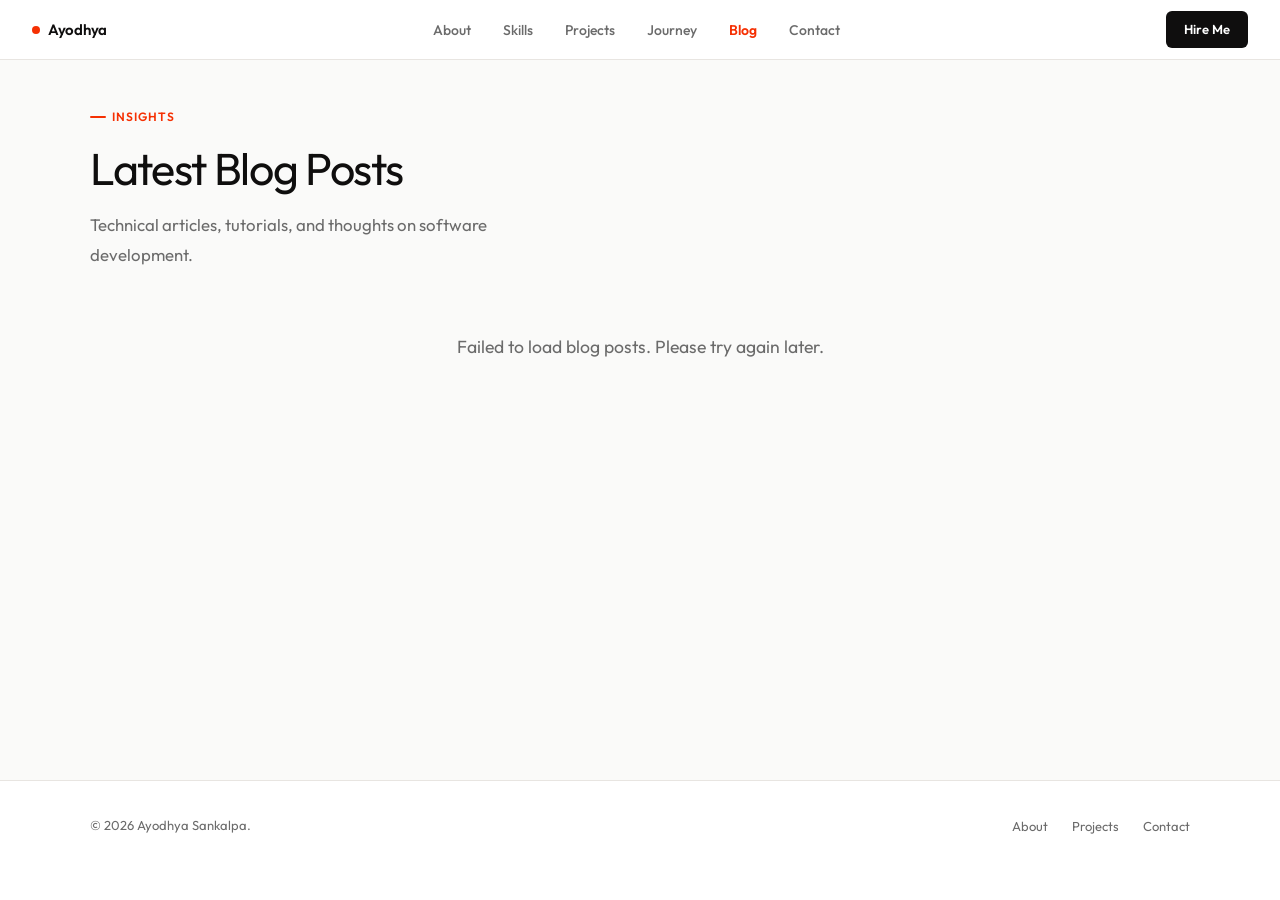
==== blog.html @ f0b68cb9 "create a blog page" ====
<!DOCTYPE html>
<html lang="en">
<head>
  <meta charset="UTF-8">
  <meta name="viewport" content="width=device-width, initial-scale=1.0">
  <title>Blog | Ayodhya Sankalpa</title>

  <link href="https://fonts.googleapis.com/css2?family=Outfit:wght@300;400;500;600;700&display=swap" rel="stylesheet"/>
  <link href='https://unpkg.com/boxicons@2.1.4/css/boxicons.min.css' rel='stylesheet'>
  <link rel="icon" type="image/png" href="img/favicon.ico">
  
  <link rel="stylesheet" href="css/style.css">
  <link rel="stylesheet" href="css/device.css">
</head>

<body>

<nav>
  <a href="index.html" class="nav-logo">
    <span class="nav-logo-dot"></span>
    Ayodhya
  </a>
  <ul class="nav-links">
    <li><a href="index.html#about">About</a></li>
    <li><a href="index.html#skills">Skills</a></li>
    <li><a href="index.html#projects">Projects</a></li>
    <li><a href="index.html#qualification">Journey</a></li>
    <li><a href="blog.html" class="active">Blog</a></li>
    <li><a href="index.html#contact">Contact</a></li>
  </ul>
  <a href="index.html#contact" class="nav-cta">Hire Me</a>
</nav>

<section id="blog">
  <div class="container">
    <div class="section-tag">Insights</div>
    <h2>Latest Blog Posts</h2>
    <p class="section-desc">Technical articles, tutorials, and thoughts on software development.</p>

    <div id="loading" class="loading">
      <i class='bx bx-loader-alt bx-spin'></i>
      <p>Loading posts...</p>
    </div>

    <div class="blog-container" id="blog-posts"></div>
  </div>
</section>

<footer>
  <div class="footer-inner">
    <span class="footer-copy">© <script>document.write(new Date().getFullYear())</script> Ayodhya Sankalpa.</span>
    <ul class="footer-links">
      <li><a href="index.html#about">About</a></li>
      <li><a href="index.html#projects">Projects</a></li>
      <li><a href="index.html#contact">Contact</a></li>
    </ul>
  </div>
</footer>

<!-- Mobile Navigation -->
<nav class="mobile-nav">
  <ul class="mobile-nav-list">
    <li class="mobile-nav-item">
      <a href="index.html#about" class="mobile-nav-link">
        <i class='bx bx-user'></i>
        <span>About</span>
      </a>
    </li>
    <li class="mobile-nav-item">
      <a href="index.html#skills" class="mobile-nav-link">
        <i class='bx bx-code-alt'></i>
        <span>Skills</span>
      </a>
    </li>
    <li class="mobile-nav-item">
      <a href="index.html#projects" class="mobile-nav-link">
            <i class='bx bx-grid-alt'></i>
        <span>Projects</span>
      </a>
    </li>
    <li class="mobile-nav-item">
      <a href="blog.html" class="mobile-nav-link active">
        <i class='bx bx-news'></i>
        <span>Blog</span>
      </a>
    </li>
    <li class="mobile-nav-item">
      <a href="index.html#qualification" class="mobile-nav-link">
        <i class='bx bx-award'></i>
        <span>Journey</span>
      </a>
    </li>
    <li class="mobile-nav-item">
      <a href="index.html#contact" class="mobile-nav-link">
        <i class='bx bx-envelope'></i>
        <span>Contact</span>
      </a>
    </li>

    <div class="mobile-nav-indicator"></div>
  </ul>
</nav>

<script>
async function loadBlogPosts() {
  try {
    const response = await fetch(
      'https://api.allorigins.win/raw?url=https://ayodhyatechblog.blogspot.com/feeds/posts/default?alt=json'
    );
    const data = await response.json();
    const posts = data.feed.entry;
    const container = document.getElementById('blog-posts');
    document.getElementById('loading').style.display = 'none';

    posts.forEach((post, index) => {
      const title = post.title.$t;
      const published = new Date(post.published.$t).toLocaleDateString('en-US', {
        year: 'numeric',
        month: 'long',
        day: 'numeric'
      });
      const link = post.link.find(l => l.rel === 'alternate').href;
      
      // Get thumbnail and increase resolution
      let thumbUrl = post.media$thumbnail ? post.media$thumbnail.url : '';
      if (thumbUrl) {
        // Replace Blogger's small thumbnail size with a larger one (e.g., s400)
        thumbUrl = thumbUrl.replace(/\/s\d+[^/]*\//, '/s400/');
      }

      const card = document.createElement('div');
      card.className = 'blog-card fade-up';
      card.innerHTML = `
        ${thumbUrl ? `<img src="${thumbUrl}" alt="${title}" class="blog-thumb" loading="lazy">` : ''}
        <div class="blog-date">
          <i class='bx bx-calendar'></i>
          ${published}
        </div>
        <h3 class="blog-title">${title}</h3>
        <a href="${link}" target="_blank" class="blog-link">
          Read Article <i class='bx bx-right-arrow-alt'></i>
        </a>
      `;
      container.appendChild(card);

      
      // Observe the new card for fade-up animation
      if (window.observer) {
        window.observer.observe(card);
      } else {
        // Fallback if observer is not yet ready
        setTimeout(() => {
          if (window.observer) window.observer.observe(card);
          else card.classList.add('visible');
        }, 100);
      }
    });
  } catch(error){
    document.getElementById('loading').innerHTML = '<p>Failed to load blog posts. Please try again later.</p>';
    console.error(error);
  }
}
loadBlogPosts();
</script>

<script src="js/main.js" defer></script>
</body>
</html>
---- css/style.css ----
*,
*::before,
*::after {
  box-sizing: border-box;
  margin: 0;
  padding: 0;
}

:root {
  --red: #f53003;
  --red-light: #fff1ef;
  --black: #0f0e0e;
  --muted: #6b6b6b;
  --border: #e8e5e1;
  --bg: #ffffff;
  --surface: #fafaf9;
  --font: 'Outfit', sans-serif;
}

html {
  scroll-behavior: smooth;
  scrollbar-width: thin;
  scrollbar-color: var(--black) var(--surface);
}

body {
  font-family: var(--font);
  background: var(--bg);
  color: var(--black);
  font-size: 16px;
  line-height: 1.6;
  -webkit-font-smoothing: antialiased;
}

/* Custom Scrollbar for WebKit (Chrome, Safari, Edge) */
::-webkit-scrollbar {
  width: 6px;
  height: 6px;
}

::-webkit-scrollbar-track {
  background: var(--surface);
}

::-webkit-scrollbar-thumb {
  background: var(--red);
  border-radius: 10px;
}

.text-center {
  text-align: center;
}

nav {
  position: fixed;
  top: 0;
  left: 0;
  right: 0;
  z-index: 100;
  background: rgba(255, 255, 255, 0.92);
  backdrop-filter: blur(12px);
  border-bottom: 1px solid var(--border);
  padding: 0 2rem;
  height: 60px;
  display: flex;
  align-items: center;
  justify-content: space-between;
}

.nav-logo {
  font-size: 15px;
  font-weight: 600;
  letter-spacing: -0.02em;
  text-decoration: none;
  color: var(--black);
  display: flex;
  align-items: center;
  gap: 8px;
}

.nav-logo-dot {
  width: 8px;
  height: 8px;
  border-radius: 50%;
  background: var(--red);
  animation: pulse 2s infinite;
}

.mobile-nav {
  display: none;
}

@keyframes pulse {

  0%,
  100% {
    opacity: 1;
    transform: scale(1);
  }

  50% {
    opacity: 0.6;
    transform: scale(0.85);
  }
}

.nav-links {
  display: flex;
  gap: 2rem;
  list-style: none;
}

.nav-links a {
  font-size: 14px;
  font-weight: 500;
  color: var(--muted);
  text-decoration: none;
  transition: color 0.2s;
}

.nav-links a:hover,
.nav-links a.active {
  color: var(--black);
}

.nav-links a.active {
  color: var(--red);
  font-weight: 600;
}

.nav-cta {
  font-size: 13px;
  font-weight: 600;
  background: var(--black);
  color: #fff;
  padding: 8px 18px;
  border-radius: 6px;
  text-decoration: none;
  transition: background 0.2s;
}

.nav-cta:hover {
  background: var(--red);
}

/* Hero New Styles */
.hero-new {
  min-height: 100vh;
  display: flex;
  align-items: center;
  justify-content: center;
  padding: 100px 2rem;
  position: relative;
  overflow: hidden;
}

.hero-container {
  max-width: 1200px;
  width: 100%;
  margin: 0 auto;
  display: grid;
  grid-template-columns: 80px 1fr 1fr;
  align-items: center;
  gap: 40px;
}

.hero-socials {
  display: flex;
  flex-direction: column;
  gap: 24px;
}

.hero-socials a {
  font-size: 22px;
  color: var(--black);
  transition: transform 0.3s, color 0.3s;
  text-decoration: none;
}

.hero-socials a:hover {
  color: var(--red);
  transform: translateX(5px);
}

.hero-content {
  padding-left: 20px;
}

.hero-text h1 {
  font-size: clamp(3rem, 6vw, 4.5rem);
  font-weight: 700;
  margin-bottom: 0.5rem;
  letter-spacing: -0.03em;
}

.hero-subtitle-wrap {
  display: flex;
  align-items: center;
  gap: 15px;
  margin-bottom: 1.5rem;
}

.hero-subtitle-wrap .line {
  width: 80px;
  height: 1px;
  background: var(--muted);
  opacity: 0.5;
}

.hero-subtitle {
  font-size: 1.1rem;
  font-weight: 500;
  color: var(--muted);
}

.hero-description {
  font-size: 1.1rem;
  color: var(--muted);
  max-width: 440px;
  line-height: 1.6;
  margin-bottom: 2.5rem;
}

.btn-say-hello {
  display: inline-flex;
  align-items: center;
  gap: 12px;
  background: #333333;
  color: #fff;
  padding: 16px 32px;
  border-radius: 14px;
  font-weight: 600;
  text-decoration: none;
  transition: background 0.3s, transform 0.2s;
}

.btn-say-hello:hover {
  background: var(--red);
  transform: translateY(-2px);
}

.btn-say-hello i {
  font-size: 20px;
}

.hero-image-box {
  display: flex;
  justify-content: center;
  position: relative;
}

.blob-mask {
  width: 100%;
  max-width: 450px;
  aspect-ratio: 1;
  background: #f0f0f0;
  border-radius: 60% 40% 30% 70% / 60% 30% 70% 40%;
  overflow: hidden;
  position: relative;
  box-shadow: 20px 20px 60px rgba(0, 0, 0, 0.05);
  animation: blobAnimate 8s infinite alternate ease-in-out;
}

@keyframes blobAnimate {
  0% {
    border-radius: 60% 40% 30% 70% / 60% 30% 70% 40%;
  }

  100% {
    border-radius: 40% 60% 70% 30% / 30% 70% 40% 60%;
  }
}

.blob-mask img {
  width: 100%;
  height: 100%;
  object-fit: cover;
  filter: grayscale(1);
  transition: filter 0.5s ease;
}

.blob-mask:hover img {
  filter: grayscale(0);
}


/* Scroll Down Indicator */
.scroll-down {
  position: absolute;
  bottom: 30px;
  left: 50%;
  transform: translateX(-50%);
  display: flex;
  align-items: center;
  gap: 15px;
  color: var(--muted);
  font-size: 14px;
  font-weight: 500;
}

.mouse {
  width: 25px;
  height: 40px;
  border: 2px solid var(--muted);
  border-radius: 20px;
  display: flex;
  justify-content: center;
  padding-top: 8px;
}

.wheel {
  width: 4px;
  height: 8px;
  background: var(--muted);
  border-radius: 2px;
  animation: scrollWheel 2s infinite ease-in-out;
}

@keyframes scrollWheel {
  0% {
    transform: translateY(0);
    opacity: 0;
  }

  30% {
    opacity: 1;
  }

  100% {
    transform: translateY(14px);
    opacity: 0;
  }
}

.scroll-down i {
  font-size: 18px;
  animation: bounceDown 2s infinite ease-in-out;
}

@keyframes bounceDown {

  0%,
  100% {
    transform: translateY(0);
  }

  50% {
    transform: translateY(5px);
  }
}

section {
  padding: 100px 2rem;
}

.container {
  max-width: 1100px;
  margin: 0 auto;
}

.section-tag {
  display: inline-flex;
  align-items: center;
  gap: 6px;
  font-size: 12px;
  font-weight: 600;
  letter-spacing: 0.08em;
  text-transform: uppercase;
  color: var(--red);
  margin-bottom: 1rem;
}

.section-tag::before {
  content: '';
  display: block;
  width: 16px;
  height: 2px;
  background: var(--red);
  border-radius: 2px;
}

h2 {
  font-size: clamp(1.8rem, 3.5vw, 2.8rem);
  font-weight: 400;
  letter-spacing: -0.03em;
  line-height: 1.15;
  color: var(--black);
  margin-bottom: 1rem;
}

.section-desc {
  font-size: 1.05rem;
  color: var(--muted);
  max-width: 500px;
  line-height: 1.75;
}


#about {
  background: var(--surface);
}

.about-grid {
  display: grid;
  grid-template-columns: 1fr 1fr;
  gap: 80px;
  align-items: center;
}

.about-avatar-wrap {
  width: 100%;
  aspect-ratio: 1;
  max-width: 380px;
  border-radius: 20px;
  overflow: hidden;
  background: #f0ede8;
  border: 1px solid var(--border);
  display: flex;
  align-items: center;
  justify-content: center;
  position: relative;
}

.about-avatar-img {
  width: 100%;
  height: 100%;
  object-fit: cover;
  transition: transform 0.4s ease;
}

.about-avatar-wrap:hover .about-avatar-img {
  transform: scale(1.05) rotate(-1.5deg);
}

.about-chip {
  margin-top: 15px;
  /* position: absolute; */
  bottom: -16px;
  right: -16px;
  background: var(--red);
  color: #fff;
  padding: 12px 20px;
  border-radius: 12px;
  font-size: 13px;
  font-weight: 600;
  box-shadow: 0 8px 24px rgba(245, 48, 3, 0.3);
  width: 150px;
  text-align: center;
}



.about-visual {
  position: relative;
}

.about-text p {
  color: var(--muted);
  line-height: 1.85;
  margin-bottom: 1.2rem;
}

.about-tags {
  display: flex;
  flex-wrap: wrap;
  gap: 8px;
  margin-top: 1.5rem;
}

.tag {
  background: #fff;
  border: 1px solid var(--border);
  border-radius: 6px;
  padding: 6px 14px;
  font-size: 13px;
  font-weight: 500;
  color: var(--black);
  transition: all 0.2s;
  cursor: default;
}

.tag:hover {
  border-color: var(--red);
  color: var(--red);
}

#skills {
  background: #fff;
}

.skills-header {
  display: flex;
  justify-content: space-between;
  align-items: flex-end;
  margin-bottom: 4rem;
  flex-wrap: wrap;
  gap: 1.5rem;
}

.skills-grid {
  display: grid;
  grid-template-columns: repeat(3, 1fr);
  gap: 1.5px;
  border: 1.5px solid var(--border);
  border-radius: 16px;
  overflow: hidden;
  background: var(--border);
}

.skill-card {
  background: #fff;
  padding: 2rem;
  transition: background 0.2s;
}

.skill-card:hover {
  background: var(--red-light);
}

.skill-card:hover .skill-icon {
  color: var(--red);
}

.skill-icon {
  width: 40px;
  height: 40px;
  display: flex;
  align-items: center;
  justify-content: center;
  color: var(--muted);
  transition: color 0.2s;
  margin-bottom: 1rem;
}

.skill-card h3 {
  font-size: 15px;
  font-weight: 600;
  margin-bottom: 8px;
  letter-spacing: -0.01em;
}

.skill-card p {
  font-size: 13.5px;
  color: var(--muted);
  line-height: 1.65;
}

#projects {
  background: var(--surface);
}

.projects-header {
  display: flex;
  justify-content: space-between;
  align-items: flex-end;
  margin-bottom: 4rem;
  flex-wrap: wrap;
  gap: 1rem;
}

.projects-grid {
  display: grid;
  grid-template-columns: repeat(2, 1fr);
  gap: 1.5rem;
}

.project-card {
  position: relative;
  background: var(--surface);
  border-radius: 16px;
  overflow: hidden;
  aspect-ratio: 4 / 3;
  transition: transform 0.4s ease, box-shadow 0.4s ease;
  box-shadow: 0 4px 15px rgba(0, 0, 0, 0.05);
  cursor: pointer;
  border: 1px solid var(--border);
}

.project-card:hover {
  transform: translateY(-8px);
  box-shadow: 0 20px 40px rgba(0, 0, 0, 0.1);
  border-color: transparent;
}

.project-thumb {
  position: absolute;
  top: 0;
  left: 0;
  width: 100%;
  height: 100%;
  z-index: 1;
}

.project-img {
  width: 100%;
  height: 100%;
  object-fit: cover;
  transition: transform 0.6s cubic-bezier(0.2, 1, 0.3, 1);
}

.project-card:hover .project-img {
  transform: scale(1.08); /* Zoom effect */
}

.project-body {
  position: absolute;
  bottom: 0;
  left: 0;
  width: 100%;
  padding: 1.5rem;
  background: rgba(255, 255, 255, 0.35); /* Glass Background */
  backdrop-filter: blur(16px);
  -webkit-backdrop-filter: blur(16px);
  border-top: 1px solid rgba(255, 255, 255, 0.8);
  transform: translateY(100%);
  opacity: 0;
  transition: transform 0.5s cubic-bezier(0.175, 0.885, 0.32, 1.2), opacity 0.5s ease;
  z-index: 2;
  display: flex;
  flex-direction: column;
}

.project-card:hover .project-body {
  transform: translateY(0);
  opacity: 1;
}

.project-tags {
  display: flex;
  gap: 6px;
  flex-wrap: wrap;
  margin-bottom: 0.75rem;
}

.project-tag {
  font-size: 11px;
  font-weight: 600;
  letter-spacing: 0.05em;
  text-transform: uppercase;
  padding: 3px 9px;
  border-radius: 4px;
}

.project-tag.red {
  background: var(--red-light);
  color: var(--red);
}

.project-tag.gray {
  background: #f0eeeb;
  color: #5a5a5a;
}

.project-body h3 {
  font-size: 17px;
  font-weight: 600;
  letter-spacing: -0.02em;
  margin-bottom: 0.5rem;
}

.project-body p {
  font-size: 14px;
  color: var(--muted);
  line-height: 1.65;
  margin-bottom: 1.25rem;
}

.project-link {
  display: inline-flex;
  align-items: center;
  gap: 6px;
  font-size: 13px;
  font-weight: 600;
  color: var(--red);
  text-decoration: none;
  transition: gap 0.2s;
}

.project-link:hover {
  gap: 10px;
}

#contact {
  background: var(--bg);
}

#contact .section-tag::before {
  background: var(--red);
}

#contact h2 {
  color: var(--black);
}

#contact .section-desc {
  color: var(--muted);
}

.contact-grid {
  display: grid;
  grid-template-columns: 1fr 1fr;
  gap: 80px;
  align-items: start;
  margin-top: 4rem;
}

.contact-links {
  display: flex;
  flex-direction: column;
  gap: 1rem;
}

.contact-link {
  display: flex;
  align-items: center;
  gap: 16px;
  padding: 1rem 1.25rem;
  border-radius: 10px;
  border: 1px solid var(--border);
  text-decoration: none;
  color: var(--black);
  transition: border-color 0.2s, background 0.2s;
}

.contact-link:hover {
  border-color: var(--red);
  background: var(--red-light);
}

.contact-link-icon {
  width: 36px;
  height: 36px;
  border-radius: 8px;
  background: var(--surface);
  display: flex;
  align-items: center;
  justify-content: center;
  flex-shrink: 0;
}

.contact-link-text {
  flex: 1;
}

.contact-link-label {
  font-size: 11px;
  color: var(--muted);
  text-transform: uppercase;
  letter-spacing: 0.08em;
}

.contact-link-value {
  font-size: 14px;
  font-weight: 500;
  word-break: break-all;
}

.contact-link-arrow {
  color: var(--border);
  font-size: 16px;
  transition: color 0.2s;
}

.contact-link:hover .contact-link-arrow {
  color: var(--red);
}

.form-group {
  margin-bottom: 1.25rem;
}

.form-label {
  font-size: 13px;
  font-weight: 500;
  color: var(--muted);
  display: block;
  margin-bottom: 8px;
}

.form-input,
.form-textarea {
  width: 100%;
  background: var(--surface);
  border: 1px solid var(--border);
  border-radius: 8px;
  padding: 12px 16px;
  color: var(--black);
  font-size: 14px;
  font-family: var(--font);
  outline: none;
  transition: border-color 0.2s;
}

.form-input:focus,
.form-textarea:focus {
  border-color: var(--red);
}

.form-input::placeholder,
.form-textarea::placeholder {
  color: #aaa;
}

.form-textarea {
  resize: vertical;
  min-height: 120px;
}

.form-submit {
  width: 100%;
  background: var(--red);
  color: #fff;
  border: none;
  border-radius: 8px;
  padding: 14px;
  font-size: 15px;
  font-weight: 600;
  font-family: var(--font);
  cursor: pointer;
  transition: opacity 0.2s, transform 0.15s;
}

.form-submit:hover {
  opacity: 0.9;
  transform: translateY(-1px);
}

footer {
  background: var(--bg);
  border-top: 1px solid var(--border);
  padding: 2rem;
}

.footer-inner {
  max-width: 1100px;
  margin: 0 auto;
  display: flex;
  justify-content: space-between;
  align-items: center;
  flex-wrap: wrap;
  gap: 1rem;
}

.footer-copy {
  font-size: 13px;
  color: var(--muted);
}

.footer-copy span {
  color: var(--red);
}

.footer-links {
  display: flex;
  gap: 1.5rem;
  list-style: none;
}

.footer-links a {
  font-size: 13px;
  color: var(--muted);
  text-decoration: none;
}

.footer-links a:hover {
  color: var(--black);
}

.divider {
  width: 100%;
  height: 1px;
  background: var(--border);
}

.fade-up {
  opacity: 0;
  transform: translateY(24px);
  transition: opacity 0.6s ease, transform 0.6s ease;
}

.fade-up.visible {
  opacity: 1;
  transform: translateY(0);
}


/* Qualification Styles */
#qualification {
  background: var(--bg);
}

.qualification-tabs {
  display: flex;
  justify-content: center;
  gap: 3rem;
  margin: 4rem 0;
}

.qualification-btn {
  display: flex;
  align-items: center;
  gap: 12px;
  font-size: 1.1rem;
  font-weight: 500;
  color: var(--muted);
  cursor: pointer;
  transition: all 0.3s;
  padding: 10px 20px;
  border-radius: 12px;
}

.qualification-btn i {
  font-size: 1.4rem;
}

.qualification-btn.active {
  color: var(--red);
  background: var(--red-light);
}

.qualification-btn:hover:not(.active) {
  color: var(--black);
}

.qualification-sections {
  max-width: 800px;
  margin: 0 auto;
}

.qualification-content {
  display: none;
}

.qualification-content.active {
  display: block;
}

.qualification-list {
  display: flex;
  flex-direction: column;
  gap: 0;
  padding-left: 20px;
}

.qualification-card {
  display: flex;
  gap: 2.5rem;
  position: relative;
}

.qualification-marker {
  display: flex;
  flex-direction: column;
  align-items: center;
  width: max-content;
}

.qualification-rounder {
  width: 13px;
  height: 13px;
  background-color: var(--red);
  border-radius: 50%;
  z-index: 1;
  margin-top: 1.5rem;
}

.qualification-line {
  width: 2px;
  height: 100%;
  background-color: var(--border);
  transform: translateY(-5px);
}

.qualification-info {
  flex: 1;
  background: #fff;
  padding: 1.5rem 2rem;
  border: 1.5px solid var(--border);
  border-radius: 16px;
  margin-bottom: 2rem;
  transition: all 0.3s;
}

.qualification-card:hover .qualification-info {
  border-color: var(--red);
  transform: translateY(-3px);
  box-shadow: 0 10px 30px rgba(0, 0, 0, 0.05);
}

.qualification-card:hover .qualification-rounder {
  transform: scale(1.3);
  box-shadow: 0 0 0 4px var(--red-light);
}

.qualification-title {
  font-size: 1.1rem;
  font-weight: 600;
  margin-bottom: 0.4rem;
  color: var(--black);
}

.qualification-subtitle {
  display: block;
  font-size: 0.95rem;
  color: var(--muted);
  margin-bottom: 1rem;
}

.qualification-calendar {
  font-size: 0.85rem;
  color: var(--muted);
  display: flex;
  align-items: center;
  gap: 8px;
}

/* Blog Styles */
#blog {
  background: var(--surface);
  min-height: calc(100vh - 120px);
  padding-top: 100px;
}

.blog-container {
  display: grid;
  grid-template-columns: repeat(auto-fit, minmax(320px, 1fr));
  gap: 2rem;
  margin-top: 3rem;
}

.blog-card {
  background: #fff;
  padding: 1.5rem;
  border-radius: 16px;
  border: 1px solid var(--border);
  transition: all 0.3s ease;
  display: flex;
  flex-direction: column;
}

.blog-thumb {
  width: 100%;
  height: 180px;
  object-fit: cover;
  border-radius: 10px;
  margin-bottom: 1.25rem;
}


.blog-card:hover {
  transform: translateY(-8px);
  border-color: var(--red);
  box-shadow: 0 20px 40px rgba(0, 0, 0, 0.05);
}

.blog-title {
  font-size: 1.25rem;
  font-weight: 600;
  color: var(--black);
  margin-bottom: 0.75rem;
  line-height: 1.4;
}

.blog-date {
  font-size: 0.85rem;
  color: var(--muted);
  margin-bottom: 1.5rem;
  display: flex;
  align-items: center;
  gap: 6px;
}

.blog-link {
  margin-top: auto;
  font-size: 0.9rem;
  font-weight: 600;
  color: var(--red);
  text-decoration: none;
  display: inline-flex;
  align-items: center;
  gap: 8px;
  transition: gap 0.2s;
}

.blog-link:hover {
  gap: 12px;
}

.loading {
  text-align: center;
  padding: 4rem 0;
  color: var(--muted);
  font-size: 1.1rem;
}
---- css/device.css ----
/* Responsive Styles for Devices */

@media (max-width: 1024px) {
  .hero-container {
    grid-template-columns: 60px 1.2fr 1fr;
  }
}

@media (max-width: 768px) {

  section {
    padding: 80px 1.5rem;
  }

  .hero-new {
    padding-top: 100px;
  }

  .hero-container {
    grid-template-columns: 1fr;
    text-align: center;
  }

  .hero-socials {
    flex-direction: row;
    justify-content: center;
    order: 3;
    margin-top: 2rem;
  }

  .hero-subtitle-wrap {
    justify-content: center;
  }

  .hero-description {
    margin: 0 auto 2.5rem;
  }

  .hero-image-box {
    order: 1;
    margin-bottom: 2rem;
  }

  .hero-content {
    order: 2;
    padding-left: 0;
  }

  .blob-mask {
    max-width: 320px;
  }

  .about-grid,
  .contact-grid,
  .projects-grid {
    grid-template-columns: 1fr;
    gap: 2.5rem;
  }

  .skills-grid {
    grid-template-columns: 1fr 1fr;
  }

  .nav-links {
    display: none;
  }

  .about-chip {
    right: 0;
  }

  .skills-header,
  .projects-header {
    flex-direction: column;
    align-items: flex-start;
  }

  body {
    padding-bottom: 80px;
    /* Account for fixed bottom nav */
  }

  html {
    scroll-padding-top: 80px;
    /* Fix scroll overlap for sections */
  }

  .mobile-nav {
    display: block;
    position: fixed;
    bottom: 0px;
    top: auto;
    left: 0;
    width: 100%;
    height: 75px;
    background: #fff;
    box-shadow: 0 -5px 20px rgba(0, 0, 0, 0.05);
    z-index: 999;
    border-radius: 20px 20px 0 0;
    padding: 0 10px;
    padding-bottom: env(safe-area-inset-bottom);
  }

  .mobile-nav-list {
    display: flex;
    justify-content: space-around;
    align-items: center;
    height: 100%;
    list-style: none;
    position: relative;
  }

  .mobile-nav-item {
    width: 60px;
    height: 100%;
    display: flex;
    justify-content: center;
    align-items: center;
    z-index: 2;
  }

  .mobile-nav-link {
    display: flex;
    flex-direction: column;
    align-items: center;
    justify-content: center;
    text-decoration: none;
    color: var(--muted);
    width: 100%;
    height: 100%;
    position: relative;
  }

  .mobile-nav-link i {
    font-size: 1.5rem;
    position: relative;
    z-index: 3;
    transition: transform 0.4s cubic-bezier(0.175, 0.885, 0.32, 1.275), color 0.3s;
  }

  .mobile-nav-link span {
    font-size: 0.7rem;
    font-weight: 500;
    margin-top: 5px;
    transition: all 0.3s ease;
  }

  .mobile-nav-link.active i {
    color: #fff;
    transform: translateY(-26px);
    /* Moves icon into the indicator */
  }

  .mobile-nav-link.active span {
    color: var(--black);
    transform: translateY(6px);
  }

  .mobile-nav-indicator {
    position: absolute;
    top: -24px;
    left: 0;
    width: 52px;
    height: 52px;
    background: var(--black);
    border-radius: 50%;
    border: 6px solid var(--bg);
    /* Use pure background color for cutout effect */
    z-index: 1;
    transition: transform 0.4s cubic-bezier(0.175, 0.885, 0.32, 1.275);
  }

  footer {
    display: none;
  }

  .scroll-down {
    display: none;
  }

  .qualification-tabs {
    gap: 1rem;
  }

  .qualification-btn {
    padding: 8px 12px;
    font-size: 1rem;
  }

  .qualification-card {
    gap: 1.5rem;
  }

  .qualification-info {
    padding: 1.25rem 1.5rem;
  }
}

@media (max-width: 480px) {

  .skills-grid {
    grid-template-columns: 1fr;
  }

  h2 {
    font-size: 2rem;
  }

  .about-avatar-wrap {
    max-width: 100%;
  }

  .hero-new {
    min-height: 100vh;
    display: flex;
    align-items: center;
    justify-content: center;
    padding: 100px 2rem;
    position: relative;
    overflow: hidden;
  }

  .project-body p {
    font-size: 12px;
    line-height: 1.4;
    margin-bottom: 0.25rem;
  }
}
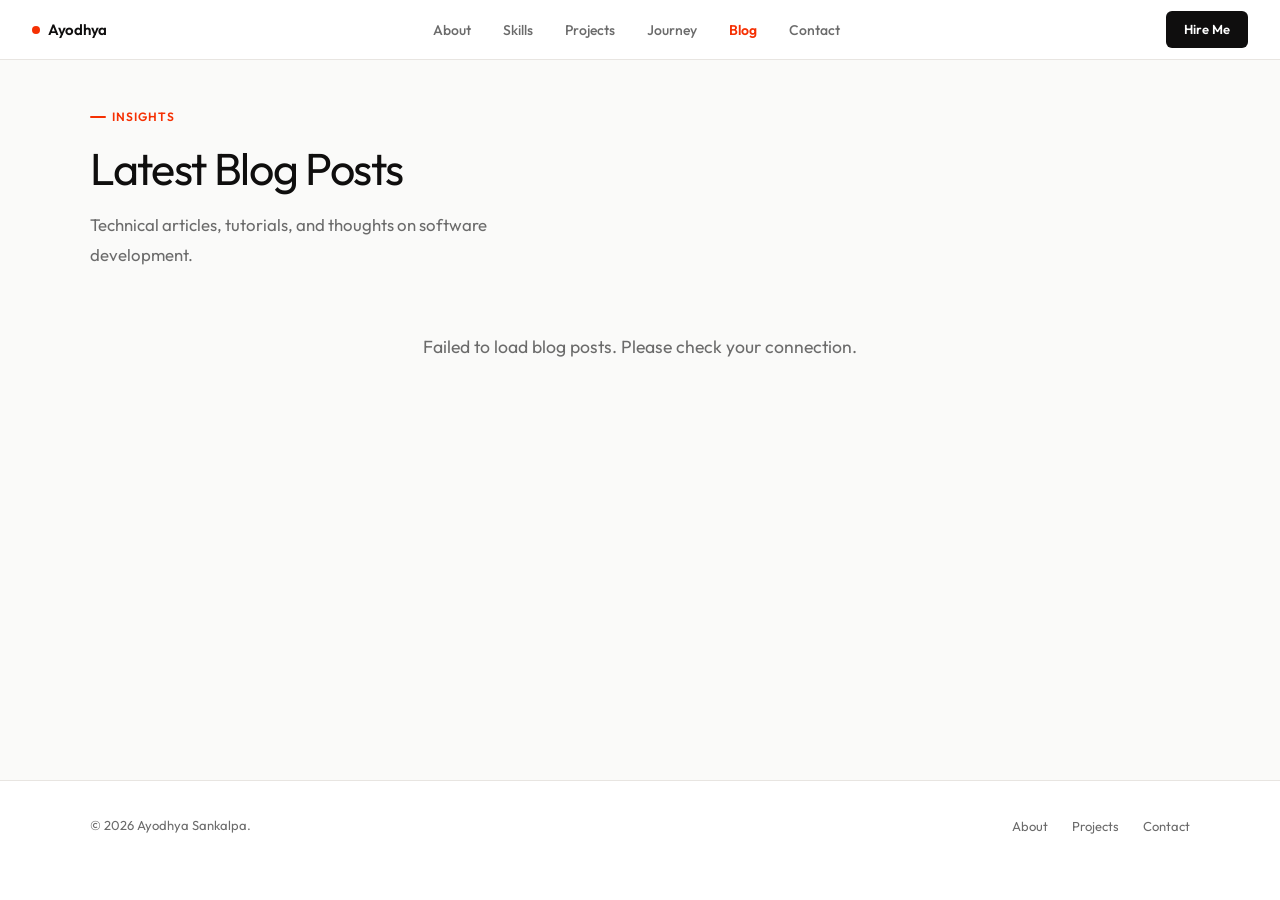
==== commit 961024f9: "update blog page" ====
--- a/blog.html
+++ b/blog.html
@@ -102,15 +102,17 @@
 </nav>
 
 <script>
-async function loadBlogPosts() {
+function displayPosts(data) {
   try {
-    const response = await fetch(
-      'https://api.allorigins.win/raw?url=https://ayodhyatechblog.blogspot.com/feeds/posts/default?alt=json'
-    );
-    const data = await response.json();
     const posts = data.feed.entry;
     const container = document.getElementById('blog-posts');
     document.getElementById('loading').style.display = 'none';
+
+    if (!posts || posts.length === 0) {
+      document.getElementById('loading').innerHTML = '<p>No blog posts found.</p>';
+      document.getElementById('loading').style.display = 'block';
+      return;
+    }
 
     posts.forEach((post, index) => {
       const title = post.title.$t;
@@ -121,10 +123,8 @@
       });
       const link = post.link.find(l => l.rel === 'alternate').href;
       
-      // Get thumbnail and increase resolution
       let thumbUrl = post.media$thumbnail ? post.media$thumbnail.url : '';
       if (thumbUrl) {
-        // Replace Blogger's small thumbnail size with a larger one (e.g., s400)
         thumbUrl = thumbUrl.replace(/\/s\d+[^/]*\//, '/s400/');
       }
 
@@ -142,25 +142,45 @@
         </a>
       `;
       container.appendChild(card);
-
       
-      // Observe the new card for fade-up animation
       if (window.observer) {
         window.observer.observe(card);
       } else {
-        // Fallback if observer is not yet ready
         setTimeout(() => {
           if (window.observer) window.observer.observe(card);
           else card.classList.add('visible');
         }, 100);
       }
     });
-  } catch(error){
-    document.getElementById('loading').innerHTML = '<p>Failed to load blog posts. Please try again later.</p>';
-    console.error(error);
+  } catch(error) {
+    console.error('Error parsing blog posts:', error);
+    document.getElementById('loading').innerHTML = '<p>Error displaying blog posts.</p>';
   }
 }
+
+function loadBlogPosts() {
+  const script = document.createElement('script');
+  // Use JSON-in-script (JSONP) to bypass CORS issues without needing a proxy
+  script.src = 'https://ayodhyatechblog.blogspot.com/feeds/posts/default?alt=json-in-script&callback=displayPosts';
+  
+  script.onerror = function() {
+    document.getElementById('loading').innerHTML = '<p>Failed to load blog posts. Please check your connection.</p>';
+  };
+  
+  document.body.appendChild(script);
+
+  // Fallback timeout
+  setTimeout(() => {
+    if (document.getElementById('loading').style.display !== 'none') {
+      if (!document.querySelector('.blog-card')) {
+        document.getElementById('loading').innerHTML = '<p>Taking longer than usual... Please refresh the page.</p>';
+      }
+    }
+  }, 8000);
+}
+
 loadBlogPosts();
+
 </script>
 
 <script src="js/main.js" defer></script>
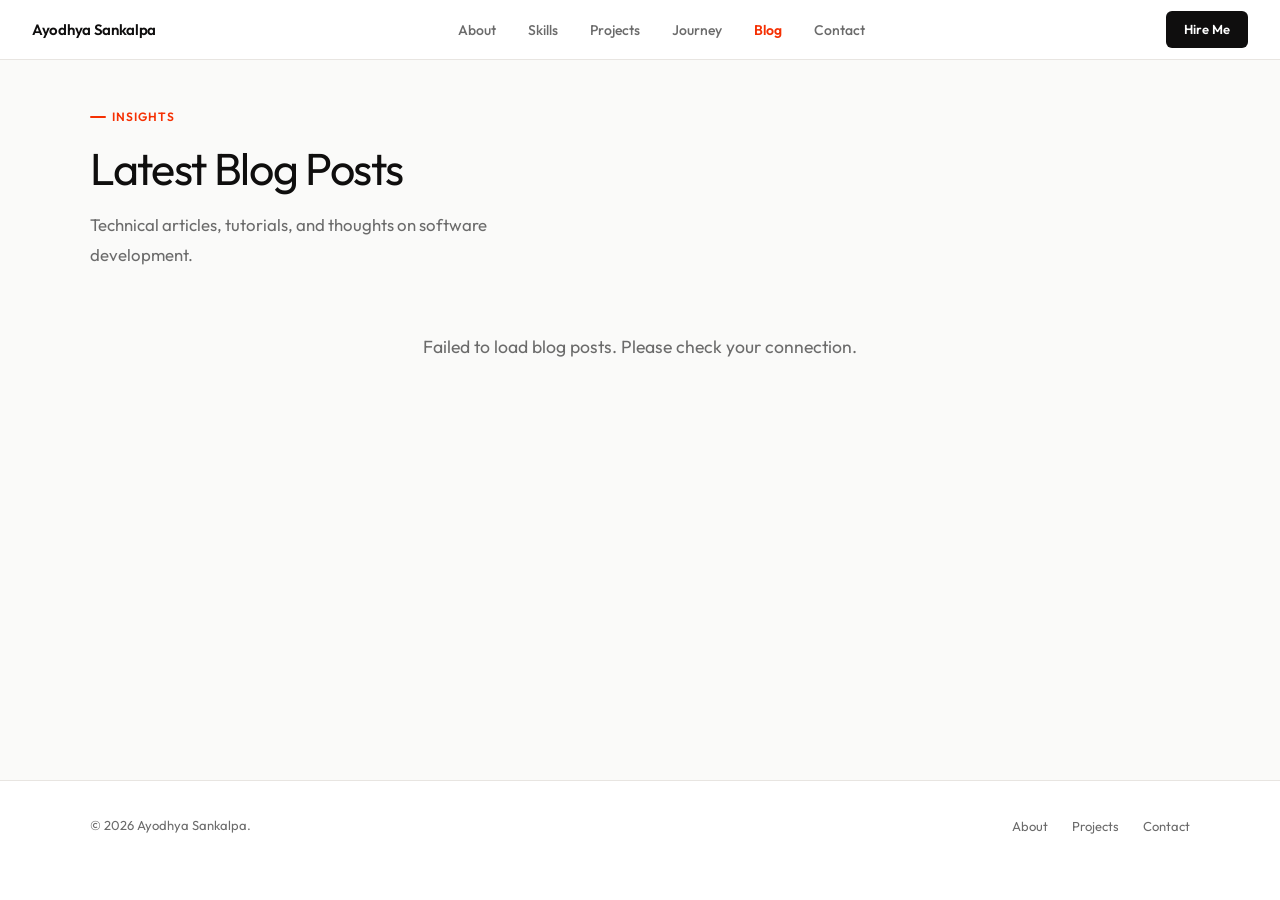
==== commit 4639a55b: "Revamp projects layout, add projects & update nav Improve visual presentation, responsiveness, and u" ====
--- a/blog.html
+++ b/blog.html
@@ -5,20 +5,74 @@
   <meta name="viewport" content="width=device-width, initial-scale=1.0">
   <title>Blog | Ayodhya Sankalpa</title>
 
+   <!-- Canonical URL -->
+    <link rel="canonical" href="https://ayodhyasankalpa.github.io/blog">
+
+    <!-- SEO Meta Tags -->
+    <meta name="description" content="Ayodhya Sankalpa | Software Developer & Laravel Expert in Sri Lanka. Specializing in Laravel, PHP, WordPress, Web development and mobile development and ERP systems.">
+    <meta name="author" content="Ayodhya Sankalpa">
+    <meta name="geo.region" content="LK" />
+    <meta name="geo.placename" content="Colombo" />
+
+    <!-- Open Graph / Facebook -->
+    <meta property="og:type" content="website">
+    <meta property="og:url" content="https://ayodhyasankalpa.github.io/blog">
+    <meta property="og:title" content="Blog | Ayodhya Sankalpa">
+    <meta property="og:description" content="Technical articles, tutorials, and thoughts on software development by Ayodhya Sankalpa.">
+    <meta property="og:image" content="https://ayodhyasankalpa.github.io/favicon.ico">
+    <meta property="og:site_name" content="Ayodhya Sankalpa">
+
+    <!-- Twitter -->
+    <meta property="twitter:card" content="summary_large_image">
+    <meta property="twitter:url" content="https://ayodhyasankalpa.github.io/blog">
+    <meta property="twitter:title" content="Blog | Ayodhya Sankalpa">
+    <meta property="twitter:description" content="Technical articles, tutorials, and thoughts on software development by Ayodhya Sankalpa.">
+    <meta property="twitter:image" content="https://ayodhyasankalpa.github.io/favicon.ico">
+
   <link href="https://fonts.googleapis.com/css2?family=Outfit:wght@300;400;500;600;700&display=swap" rel="stylesheet"/>
   <link href='https://unpkg.com/boxicons@2.1.4/css/boxicons.min.css' rel='stylesheet'>
-  <link rel="icon" type="image/png" href="img/favicon.ico">
+
+  <link rel="icon" type="image/x-icon" href="favicon.ico">
+
   
   <link rel="stylesheet" href="css/style.css">
   <link rel="stylesheet" href="css/device.css">
+
+  <script type="application/ld+json">
+[
+  {
+    "@context": "https://schema.org",
+    "@type": "Person",
+    "name": "Ayodhya Sankalpa",
+    "jobTitle": "Software Developer",
+    "url": "https://ayodhyasankalpa.github.io/",
+    "sameAs": [
+      "https://www.linkedin.com/in/ayodhya-sankalpa",
+      "https://github.com/AyodhyaSankalpa"
+    ],
+    "knowsAbout": ["Laravel", "PHP", "ERP Systems", "Web Development", "Java", "React"],
+    "address": {
+      "@type": "PostalAddress",
+      "addressLocality": "Colombo",
+      "addressCountry": "LK"
+    }
+  },
+  {
+    "@context": "https://schema.org",
+    "@type": "WebSite",
+    "name": "Ayodhya Sankalpa",
+    "url": "https://ayodhyasankalpa.github.io/"
+  }
+]
+</script>
 </head>
 
 <body>
 
 <nav>
-  <a href="index.html" class="nav-logo">
-    <span class="nav-logo-dot"></span>
-    Ayodhya
+  <a href="https://ayodhyasankalpa.github.io/" class="nav-logo">
+    <!-- <span class="nav-logo-dot"></span> -->
+    Ayodhya Sankalpa
   </a>
   <ul class="nav-links">
     <li><a href="index.html#about">About</a></li>
--- a/css/style.css
+++ b/css/style.css
@@ -550,134 +550,177 @@
 }
 
 .projects-header {
-  display: flex;
-  justify-content: space-between;
-  align-items: flex-end;
-  margin-bottom: 4rem;
-  flex-wrap: wrap;
-  gap: 1rem;
-}
-
+  margin-bottom: 3.5rem;
+}
+
+/* Projects Grid & Cards */
 .projects-grid {
   display: grid;
-  grid-template-columns: repeat(2, 1fr);
-  gap: 1.5rem;
+  grid-template-columns: repeat(auto-fit, minmax(330px, 1fr));
+  gap: 2rem;
 }
 
 .project-card {
   position: relative;
-  background: var(--surface);
+  background: #ffffff;
   border-radius: 16px;
   overflow: hidden;
-  aspect-ratio: 4 / 3;
-  transition: transform 0.4s ease, box-shadow 0.4s ease;
-  box-shadow: 0 4px 15px rgba(0, 0, 0, 0.05);
-  cursor: pointer;
   border: 1px solid var(--border);
+  display: flex;
+  flex-direction: column;
+  transition: transform 0.35s cubic-bezier(0.2, 0.8, 0.2, 1), box-shadow 0.35s cubic-bezier(0.2, 0.8, 0.2, 1), border-color 0.3s ease;
+  box-shadow: 0 4px 18px rgba(0, 0, 0, 0.03);
 }
 
 .project-card:hover {
-  transform: translateY(-8px);
-  box-shadow: 0 20px 40px rgba(0, 0, 0, 0.1);
-  border-color: transparent;
+  transform: translateY(-6px);
+  box-shadow: 0 18px 36px rgba(0, 0, 0, 0.08);
+  border-color: rgba(245, 48, 3, 0.35);
+}
+
+.project-card.is-hidden {
+  display: none !important;
 }
 
 .project-thumb {
-  position: absolute;
-  top: 0;
-  left: 0;
+  position: relative;
   width: 100%;
-  height: 100%;
-  z-index: 1;
+  aspect-ratio: 16 / 10;
+  overflow: hidden;
+  background: #f4f2ee;
+  border-bottom: 1px solid var(--border);
 }
 
 .project-img {
   width: 100%;
   height: 100%;
   object-fit: cover;
-  transition: transform 0.6s cubic-bezier(0.2, 1, 0.3, 1);
+  object-position: top center;
+  transition: transform 0.6s cubic-bezier(0.2, 0.8, 0.2, 1);
 }
 
 .project-card:hover .project-img {
-  transform: scale(1.08); /* Zoom effect */
+  transform: scale(1.05);
+}
+
+.project-category-badge {
+  position: absolute;
+  top: 14px;
+  left: 14px;
+  display: inline-flex;
+  align-items: center;
+  gap: 6px;
+  background: rgba(15, 14, 14, 0.82);
+  backdrop-filter: blur(8px);
+  -webkit-backdrop-filter: blur(8px);
+  color: #ffffff;
+  font-size: 11px;
+  font-weight: 600;
+  letter-spacing: 0.04em;
+  text-transform: uppercase;
+  padding: 5px 12px;
+  border-radius: 20px;
+  z-index: 2;
+  box-shadow: 0 2px 8px rgba(0, 0, 0, 0.15);
+}
+
+.project-category-badge i {
+  font-size: 13px;
+  color: var(--red);
 }
 
 .project-body {
-  position: absolute;
-  bottom: 0;
-  left: 0;
-  width: 100%;
-  padding: 1.5rem;
-  background: rgba(255, 255, 255, 0.35); /* Glass Background */
-  backdrop-filter: blur(16px);
-  -webkit-backdrop-filter: blur(16px);
-  border-top: 1px solid rgba(255, 255, 255, 0.8);
-  transform: translateY(100%);
-  opacity: 0;
-  transition: transform 0.5s cubic-bezier(0.175, 0.885, 0.32, 1.2), opacity 0.5s ease;
-  z-index: 2;
+  padding: 1.5rem 1.6rem 1.6rem;
   display: flex;
   flex-direction: column;
-}
-
-.project-card:hover .project-body {
-  transform: translateY(0);
-  opacity: 1;
-}
-
-.project-tags {
-  display: flex;
-  gap: 6px;
-  flex-wrap: wrap;
-  margin-bottom: 0.75rem;
-}
-
-.project-tag {
-  font-size: 11px;
-  font-weight: 600;
-  letter-spacing: 0.05em;
-  text-transform: uppercase;
-  padding: 3px 9px;
-  border-radius: 4px;
-}
-
-.project-tag.red {
-  background: var(--red-light);
-  color: var(--red);
-}
-
-.project-tag.gray {
-  background: #f0eeeb;
-  color: #5a5a5a;
-}
-
-.project-body h3 {
-  font-size: 17px;
-  font-weight: 600;
+  flex-grow: 1;
+  background: #ffffff;
+}
+
+.project-title {
+  font-size: 1.25rem;
+  font-weight: 600;
+  color: var(--black);
   letter-spacing: -0.02em;
-  margin-bottom: 0.5rem;
-}
-
-.project-body p {
+  line-height: 1.3;
+  margin-bottom: 0.6rem;
+}
+
+.project-desc {
   font-size: 14px;
   color: var(--muted);
   line-height: 1.65;
   margin-bottom: 1.25rem;
 }
 
-.project-link {
+.project-tech-tags {
+  display: flex;
+  flex-wrap: wrap;
+  gap: 6px;
+  margin-top: auto;
+  margin-bottom: 1.25rem;
+}
+
+.tech-tag {
+  font-size: 12px;
+  font-weight: 500;
+  color: var(--black);
+  background: var(--surface);
+  border: 1px solid var(--border);
+  padding: 4px 10px;
+  border-radius: 6px;
+  transition: all 0.2s;
+}
+
+.project-card:hover .tech-tag {
+  border-color: #dcd8d3;
+}
+
+.project-actions {
+  display: flex;
+  align-items: center;
+  gap: 10px;
+  padding-top: 1rem;
+  border-top: 1px solid var(--border);
+}
+
+.btn-project-link {
   display: inline-flex;
   align-items: center;
-  gap: 6px;
+  gap: 7px;
+  padding: 8px 16px;
+  border-radius: 8px;
   font-size: 13px;
-  font-weight: 600;
-  color: var(--red);
+  font-weight: 500;
   text-decoration: none;
-  transition: gap 0.2s;
-}
-
-.project-link:hover {
-  gap: 10px;
+  color: var(--black);
+  background: var(--surface);
+  border: 1px solid var(--border);
+  transition: all 0.25s ease;
+}
+
+.btn-project-link i {
+  font-size: 16px;
+}
+
+.btn-project-link:hover {
+  background: var(--black);
+  color: #ffffff;
+  border-color: var(--black);
+  transform: translateY(-2px);
+}
+
+.btn-project-link.primary {
+  background: var(--red);
+  color: #ffffff;
+  border-color: var(--red);
+}
+
+.btn-project-link.primary:hover {
+  background: #d42700;
+  border-color: #d42700;
+  color: #ffffff;
+  transform: translateY(-2px);
 }
 
 #contact {
--- a/css/device.css
+++ b/css/device.css
@@ -51,10 +51,14 @@
   }
 
   .about-grid,
-  .contact-grid,
+  .contact-grid {
+    grid-template-columns: 1fr;
+    gap: 2.5rem;
+  }
+
   .projects-grid {
     grid-template-columns: 1fr;
-    gap: 2.5rem;
+    gap: 1.75rem;
   }
 
   .skills-grid {
@@ -73,7 +77,10 @@
   .projects-header {
     flex-direction: column;
     align-items: flex-start;
-  }
+    gap: 1.5rem;
+  }
+
+
 
   body {
     padding-bottom: 80px;
@@ -220,9 +227,17 @@
     overflow: hidden;
   }
 
-  .project-body p {
-    font-size: 12px;
-    line-height: 1.4;
-    margin-bottom: 0.25rem;
+  .project-body {
+    padding: 1.25rem;
+  }
+
+  .project-title {
+    font-size: 1.15rem;
+  }
+
+  .project-desc {
+    font-size: 13px;
+    line-height: 1.55;
+    margin-bottom: 1rem;
   }
 }
